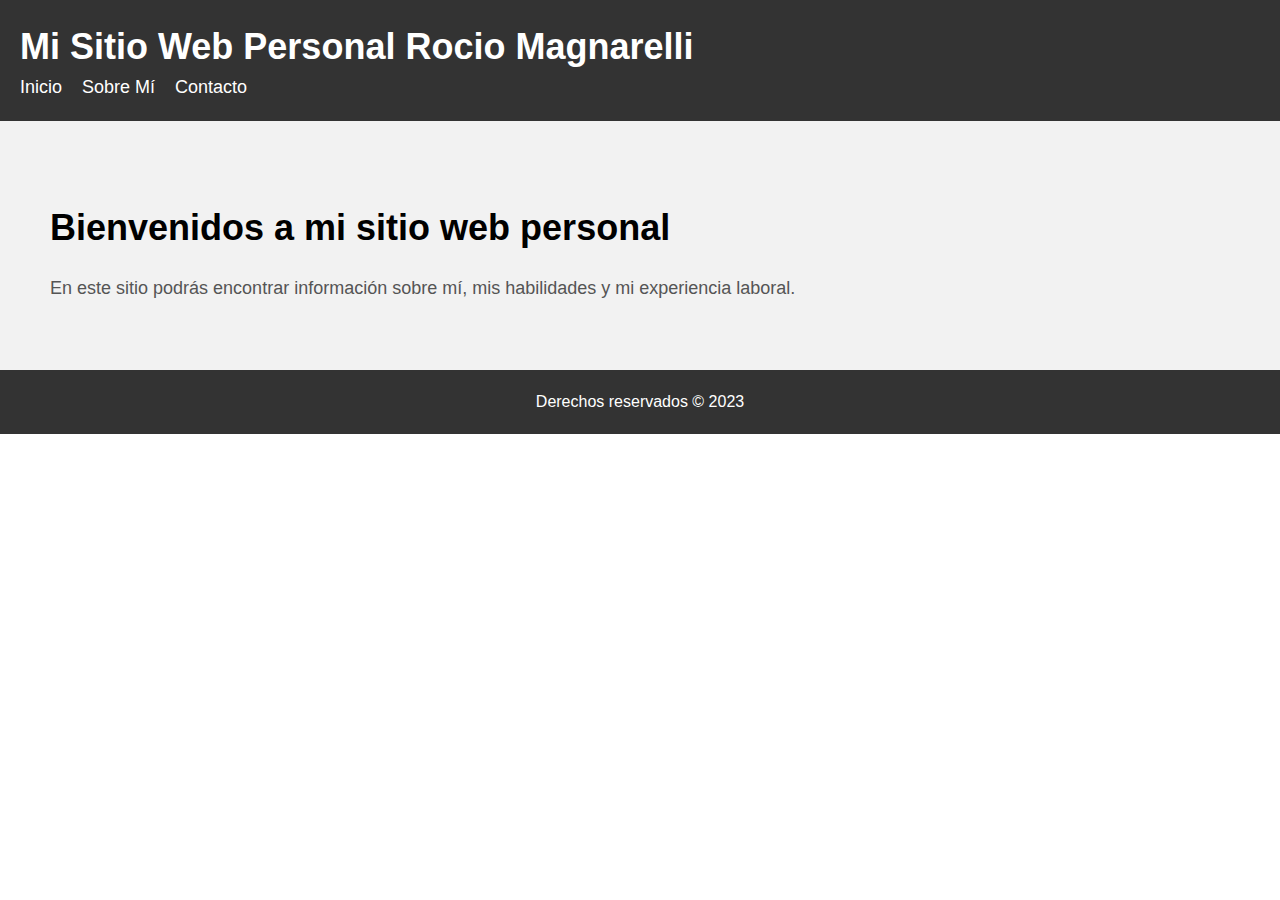
==== index.html @ 4563b23d "se actualiza template, se modifican textos." ====
<!DOCTYPE html>
<html>
  <head>
    <title>Mi Sitio Web Personal Rocio Magnarelli</title>
    <link rel="stylesheet" href="estilos.css">
  </head>
  <body>
    <header>
      <h1>Mi Sitio Web Personal Rocio Magnarelli</h1>
      <nav>
        <ul>
          <li><a href="index.html">Inicio</a></li>
          <li><a href="sobre-mi.html">Sobre Mí</a></li>
          <li><a href="contacto.html">Contacto</a></li>
        </ul>
      </nav>
    </header>

    <main>
      <section id="inicio">
        <h2>Bienvenidos a mi sitio web personal</h2>
        <p>En este sitio podrás encontrar información sobre mí, mis habilidades y mi experiencia laboral.</p>
      </section>
    </main>

    <footer>
      <p>Derechos reservados © 2023</p>
    </footer>
  </body>
</html>
---- estilos.css ----
/* Estilos generales */
body {
  font-family: Arial, sans-serif;
  font-size: 16px;
  line-height: 1.5;
  margin: 0;
  padding: 0;
}

/* Estilos para la sección "Inicio" */
#inicio {
  background-color: #f2f2f2;
  padding: 50px;
}

#inicio h2 {
  font-size: 36px;
  margin-bottom: 20px;
}

#inicio p {
  font-size: 18px;
  color: #555;
}

/* Estilos para la sección "Sobre Mí" */
#sobre-mi {
  padding: 50px;
}

#sobre-mi h2 {
  font-size: 36px;
  margin-bottom: 20px;
}

#sobre-mi p {
  font-size: 18px;
  color: #555;
  line-height: 1.5;
}

/* Estilos para el encabezado */
header {
  background-color: #333;
  color: #fff;
  padding: 20px;
}

header h1 {
  font-size: 36px;
  margin: 0;
}

nav ul {
  margin: 0;
  padding: 0;
  list-style: none;
  display: flex;
}

nav li {
  margin-right: 20px;
}

nav li:last-child {
  margin-right: 0;
}

nav a {
  color: #fff;
  text-decoration: none;
  font-size: 18px;
}

nav a:hover {
  text-decoration: underline;
}

/* Estilos para el pie de página */
footer {
  background-color: #333;
  color: #fff;
  padding: 20px;
  text-align: center;
}

footer p {
  margin: 0;
  font-size: 16px;
}

form {
  max-width: 600px;
  margin: 0 auto;
  display: flex;
  flex-direction: column;
}

label {
  margin-bottom: 10px;
}

input, textarea {
  padding: 10px;
  border: 1px solid #ccc;
  border-radius: 4px;
  margin-bottom: 20px;
}

button {
  background-color: #4CAF50;
  color: white;
  padding: 10px;
  border: none;
  border-radius: 4px;
  cursor: pointer;
  font-size: 16px;
}

button:hover {
  background-color: #3e8e41;
}
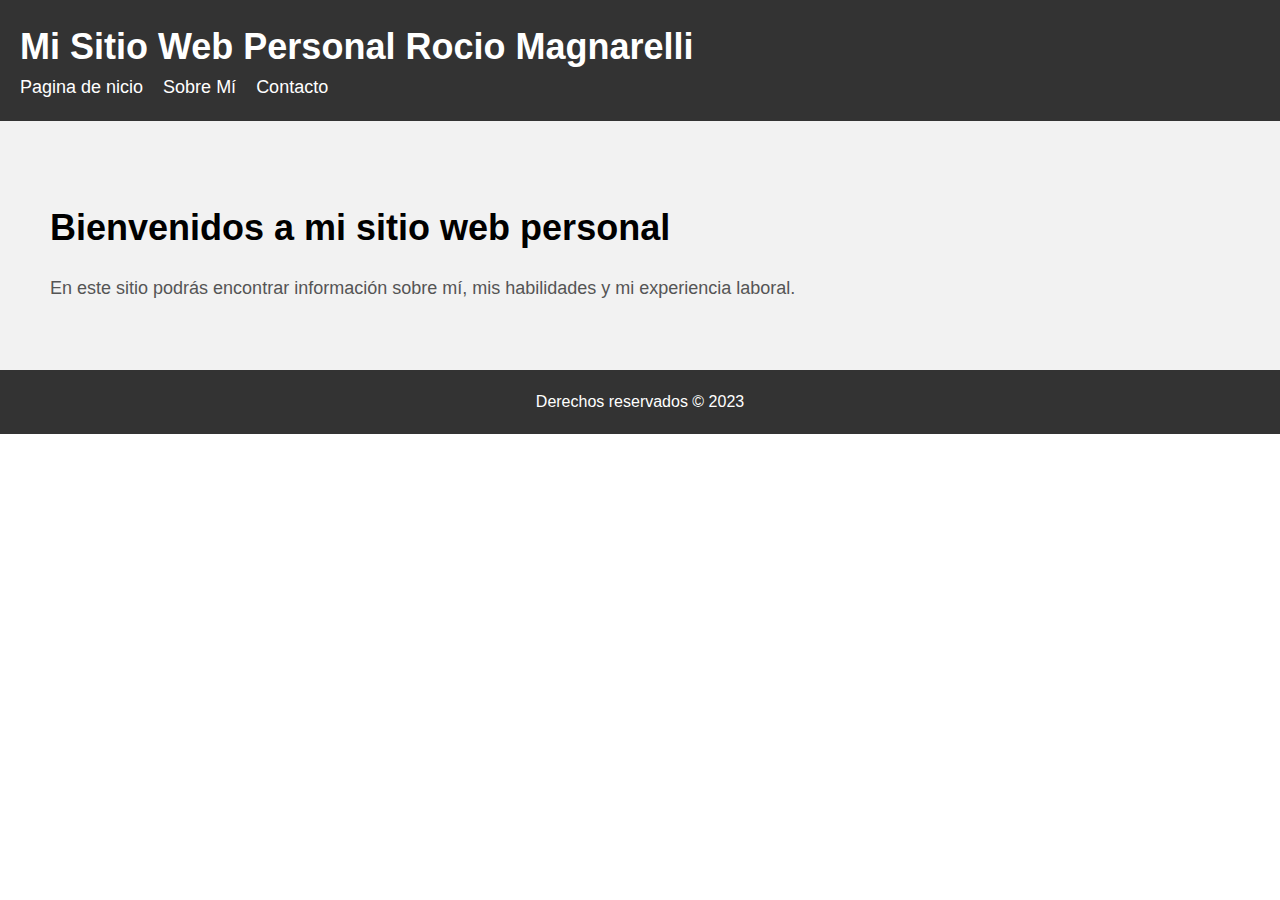
==== commit d69ba54c: "se actualiza template, se modifica pagina de inicio." ====
--- a/index.html
+++ b/index.html
@@ -9,7 +9,7 @@
       <h1>Mi Sitio Web Personal Rocio Magnarelli</h1>
       <nav>
         <ul>
-          <li><a href="index.html">Inicio</a></li>
+          <li><a href="index.html">Pagina de nicio</a></li>
           <li><a href="sobre-mi.html">Sobre Mí</a></li>
           <li><a href="contacto.html">Contacto</a></li>
         </ul>
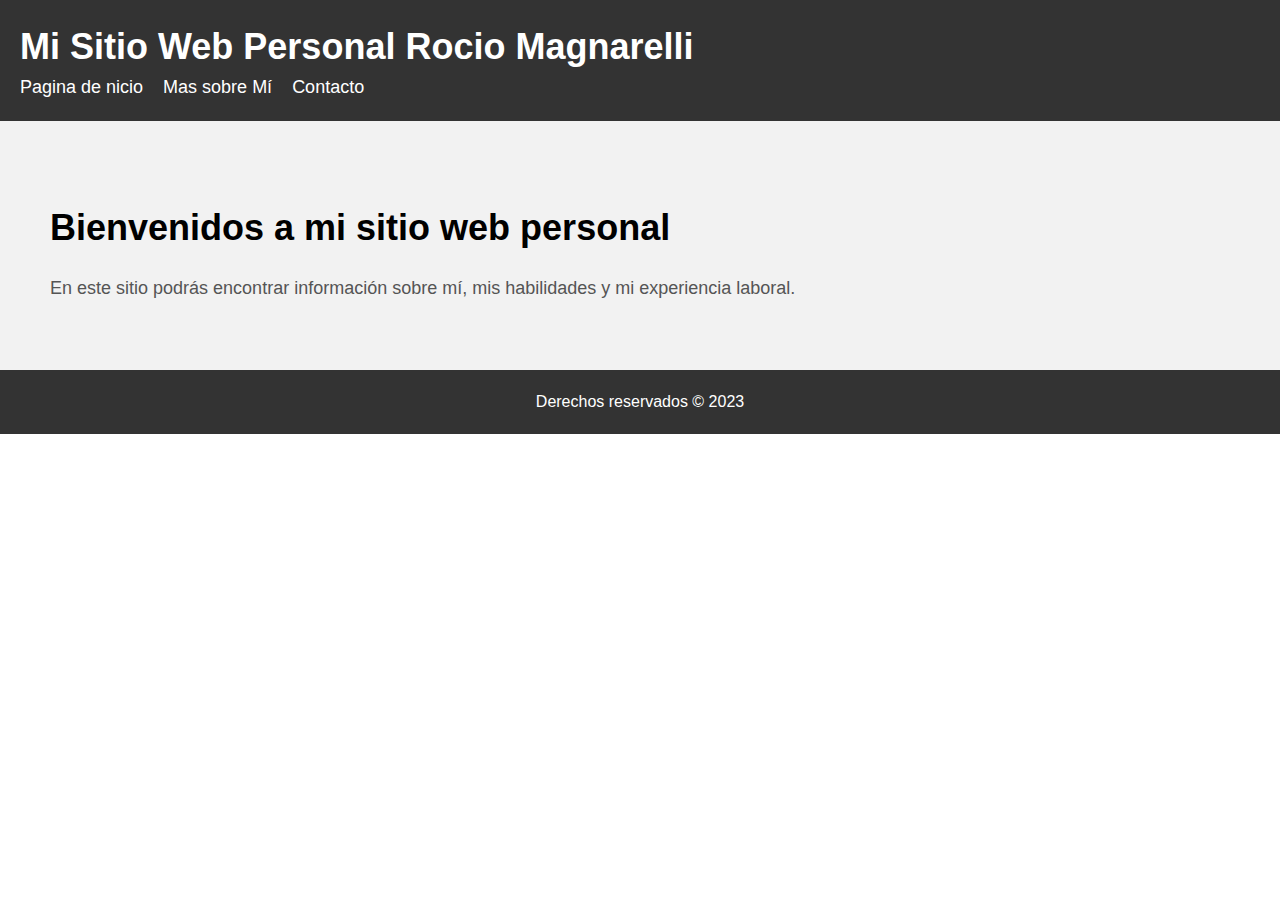
==== commit 0a75bba8: "se actualiza template, se modifica ." ====
--- a/index.html
+++ b/index.html
@@ -10,7 +10,7 @@
       <nav>
         <ul>
           <li><a href="index.html">Pagina de nicio</a></li>
-          <li><a href="sobre-mi.html">Sobre Mí</a></li>
+          <li><a href="sobre-mi.html">Mas sobre Mí</a></li>
           <li><a href="contacto.html">Contacto</a></li>
         </ul>
       </nav>
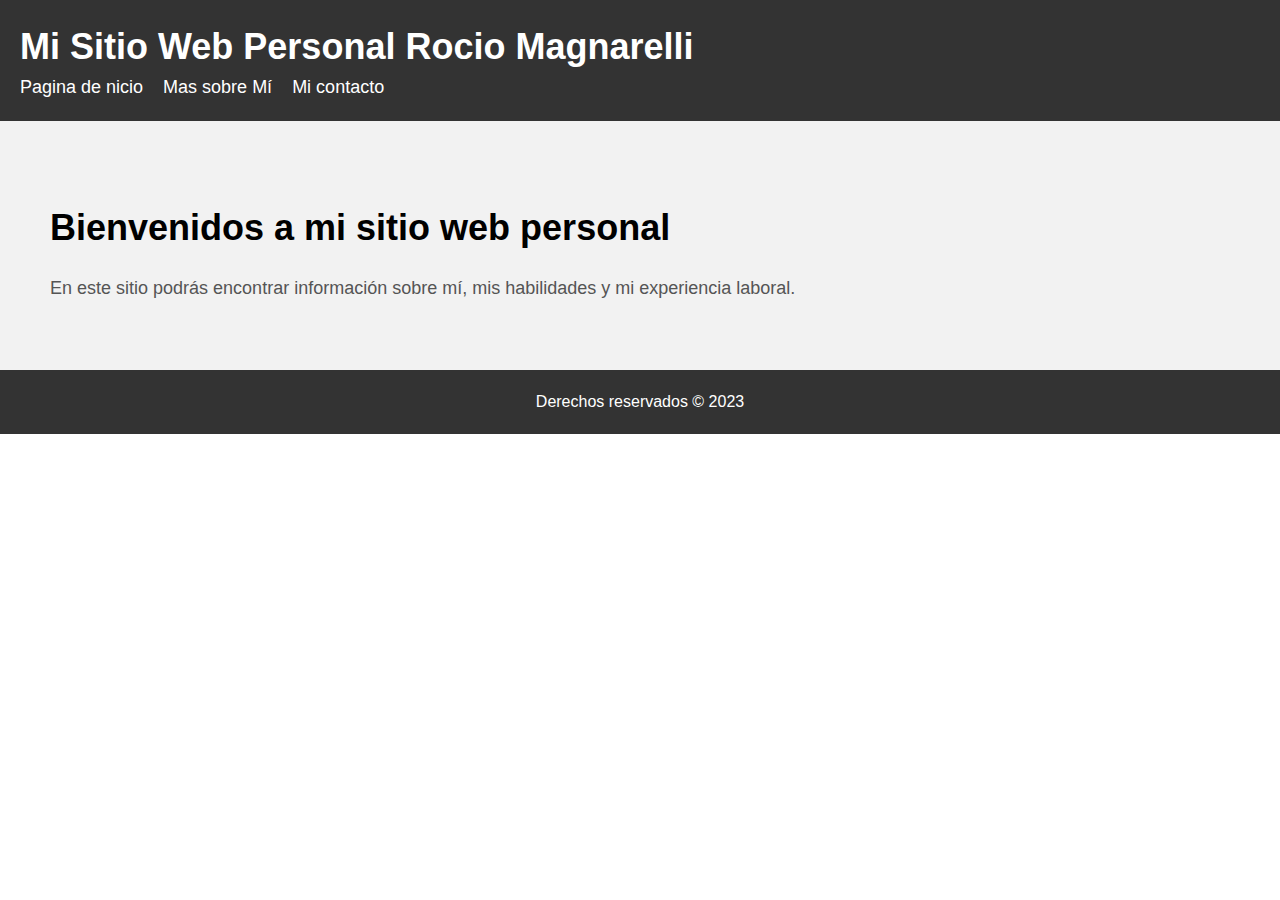
==== commit 3268b1ae: "se actualiza template, se modifica Mi contacto." ====
--- a/index.html
+++ b/index.html
@@ -11,7 +11,7 @@
         <ul>
           <li><a href="index.html">Pagina de nicio</a></li>
           <li><a href="sobre-mi.html">Mas sobre Mí</a></li>
-          <li><a href="contacto.html">Contacto</a></li>
+          <li><a href="contacto.html">Mi contacto</a></li>
         </ul>
       </nav>
     </header>
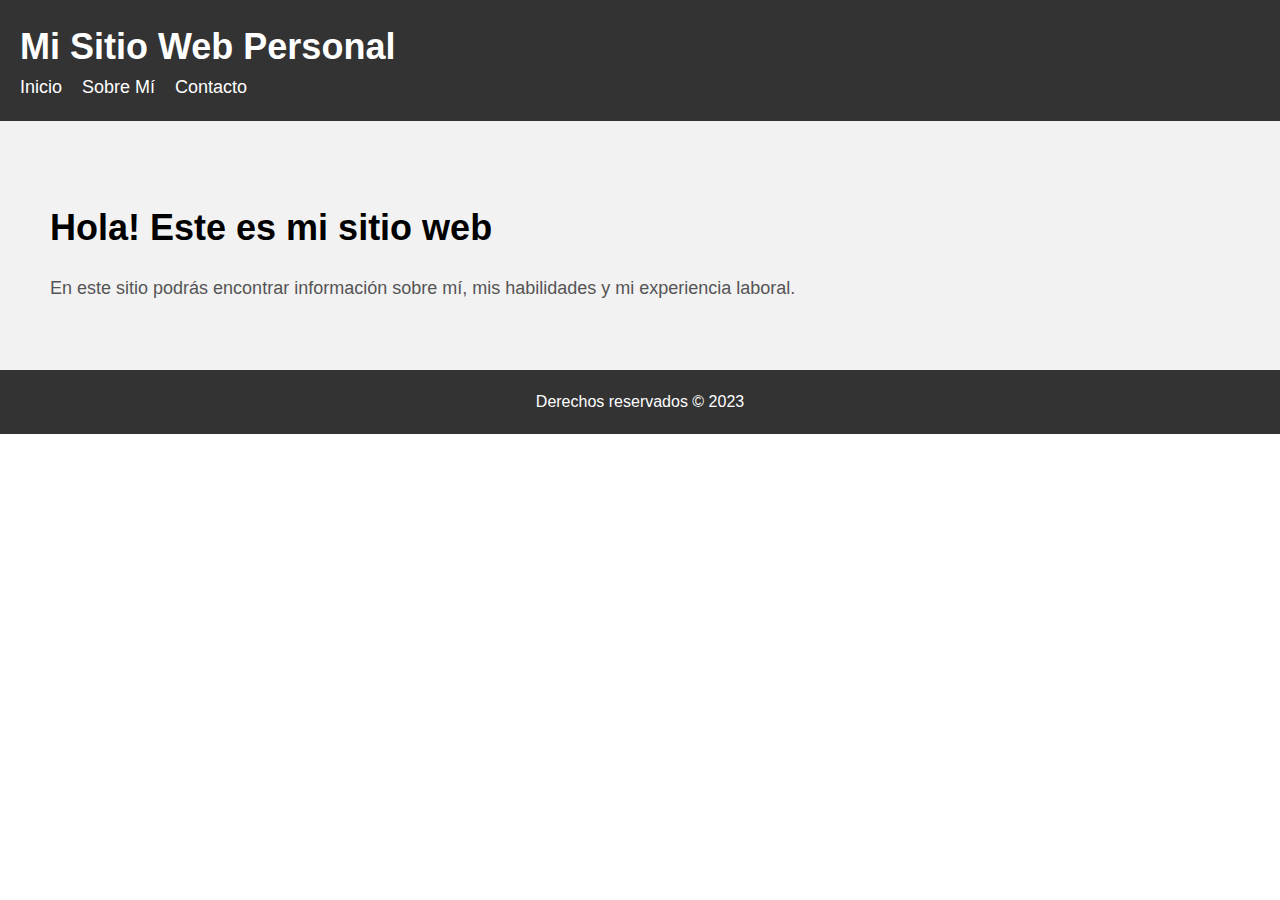
==== commit a8584a43: "se agregan cambios en el titulo" ====
--- a/index.html
+++ b/index.html
@@ -1,24 +1,24 @@
 <!DOCTYPE html>
 <html>
   <head>
-    <title>Mi Sitio Web Personal Rocio Magnarelli</title>
+    <title>Mi Sitio Web Personal</title>
     <link rel="stylesheet" href="estilos.css">
   </head>
   <body>
     <header>
-      <h1>Mi Sitio Web Personal Rocio Magnarelli</h1>
+      <h1>Mi Sitio Web Personal</h1>
       <nav>
         <ul>
-          <li><a href="index.html">Pagina de nicio</a></li>
-          <li><a href="sobre-mi.html">Mas sobre Mí</a></li>
-          <li><a href="contacto.html">Mi contacto</a></li>
+          <li><a href="index.html">Inicio</a></li>
+          <li><a href="sobre-mi.html">Sobre Mí</a></li>
+          <li><a href="contacto.html">Contacto</a></li>
         </ul>
       </nav>
     </header>
 
     <main>
       <section id="inicio">
-        <h2>Bienvenidos a mi sitio web personal</h2>
+        <h2>Hola! Este es mi sitio web</h2>
         <p>En este sitio podrás encontrar información sobre mí, mis habilidades y mi experiencia laboral.</p>
       </section>
     </main>
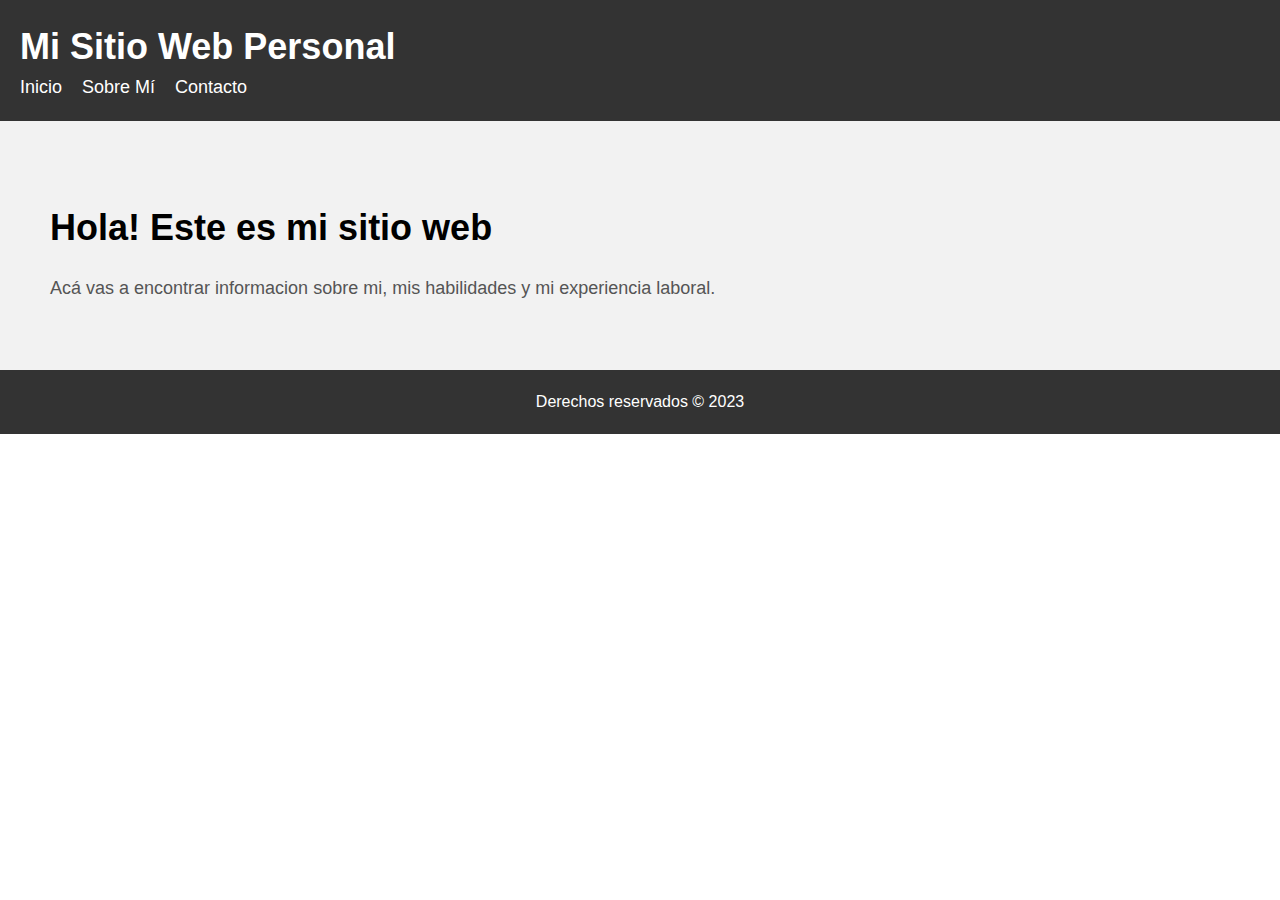
==== commit 960e3b55: "se agregan cambios en el subtitulo" ====
--- a/index.html
+++ b/index.html
@@ -19,7 +19,7 @@
     <main>
       <section id="inicio">
         <h2>Hola! Este es mi sitio web</h2>
-        <p>En este sitio podrás encontrar información sobre mí, mis habilidades y mi experiencia laboral.</p>
+        <p>Acá vas a encontrar informacion sobre mi, mis habilidades y mi experiencia laboral.</p>
       </section>
     </main>
 
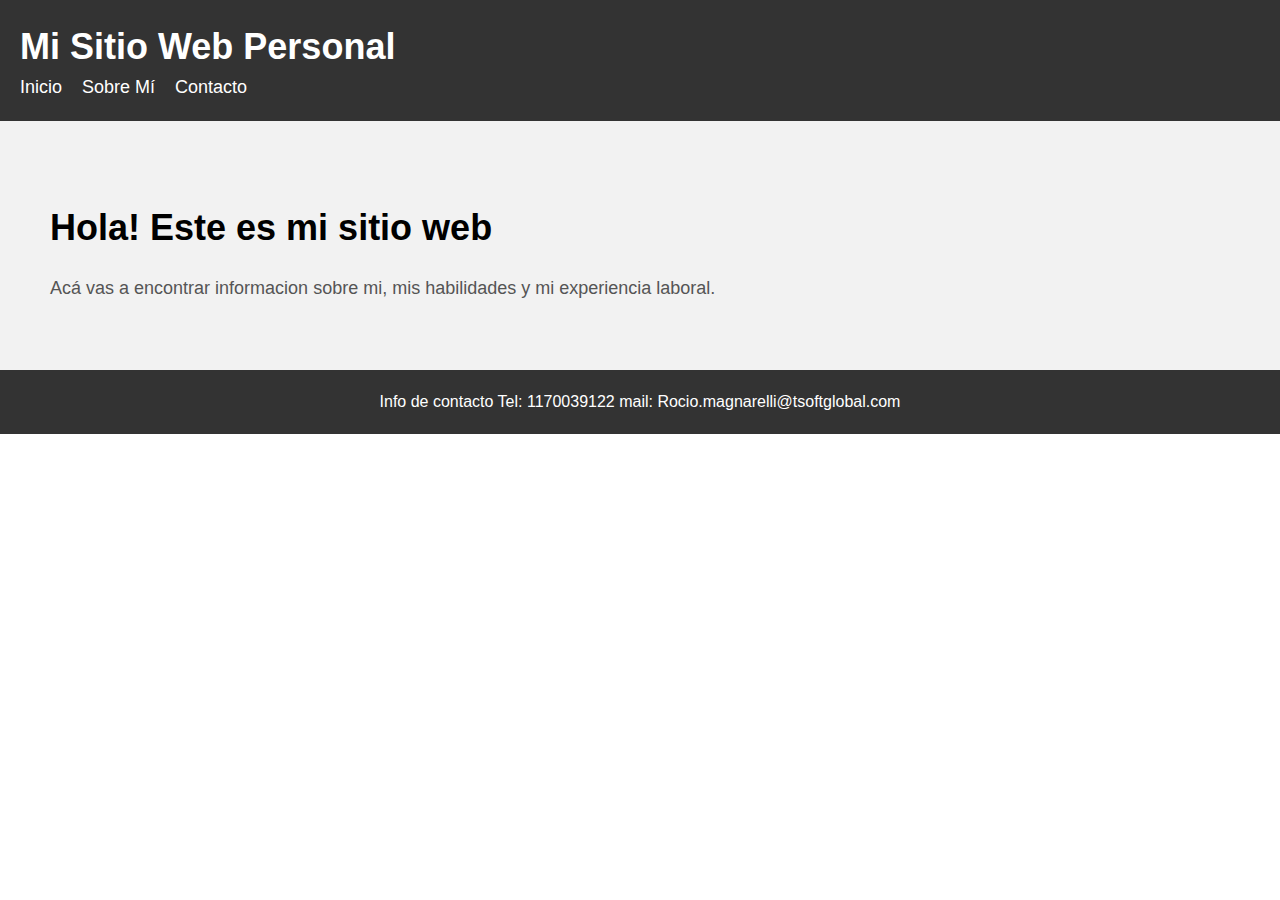
==== commit 48b8c149: "se agregan cambios en info contacto" ====
--- a/index.html
+++ b/index.html
@@ -24,7 +24,9 @@
     </main>
 
     <footer>
-      <p>Derechos reservados © 2023</p>
+      <p>Info de contacto
+	  Tel: 1170039122
+	  mail: Rocio.magnarelli@tsoftglobal.com </p>
     </footer>
   </body>
 </html>
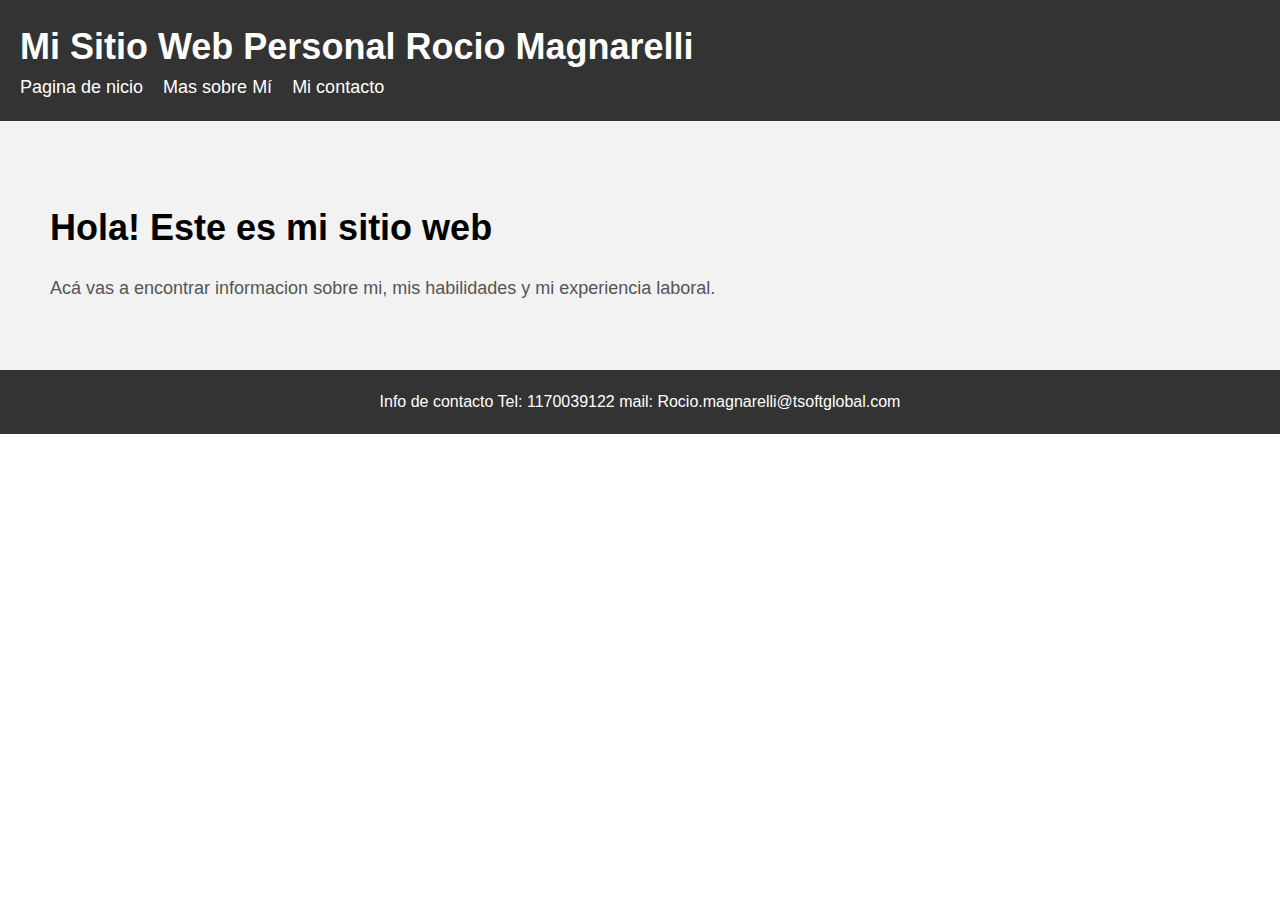
==== commit 429eb71c: "se realiza merge main con'feature-2'" ====
--- a/index.html
+++ b/index.html
@@ -1,17 +1,17 @@
 <!DOCTYPE html>
 <html>
   <head>
-    <title>Mi Sitio Web Personal</title>
+    <title>Mi Sitio Web Personal Rocio Magnarelli</title>
     <link rel="stylesheet" href="estilos.css">
   </head>
   <body>
     <header>
-      <h1>Mi Sitio Web Personal</h1>
+      <h1>Mi Sitio Web Personal Rocio Magnarelli</h1>
       <nav>
         <ul>
-          <li><a href="index.html">Inicio</a></li>
-          <li><a href="sobre-mi.html">Sobre Mí</a></li>
-          <li><a href="contacto.html">Contacto</a></li>
+          <li><a href="index.html">Pagina de nicio</a></li>
+          <li><a href="sobre-mi.html">Mas sobre Mí</a></li>
+          <li><a href="contacto.html">Mi contacto</a></li>
         </ul>
       </nav>
     </header>
